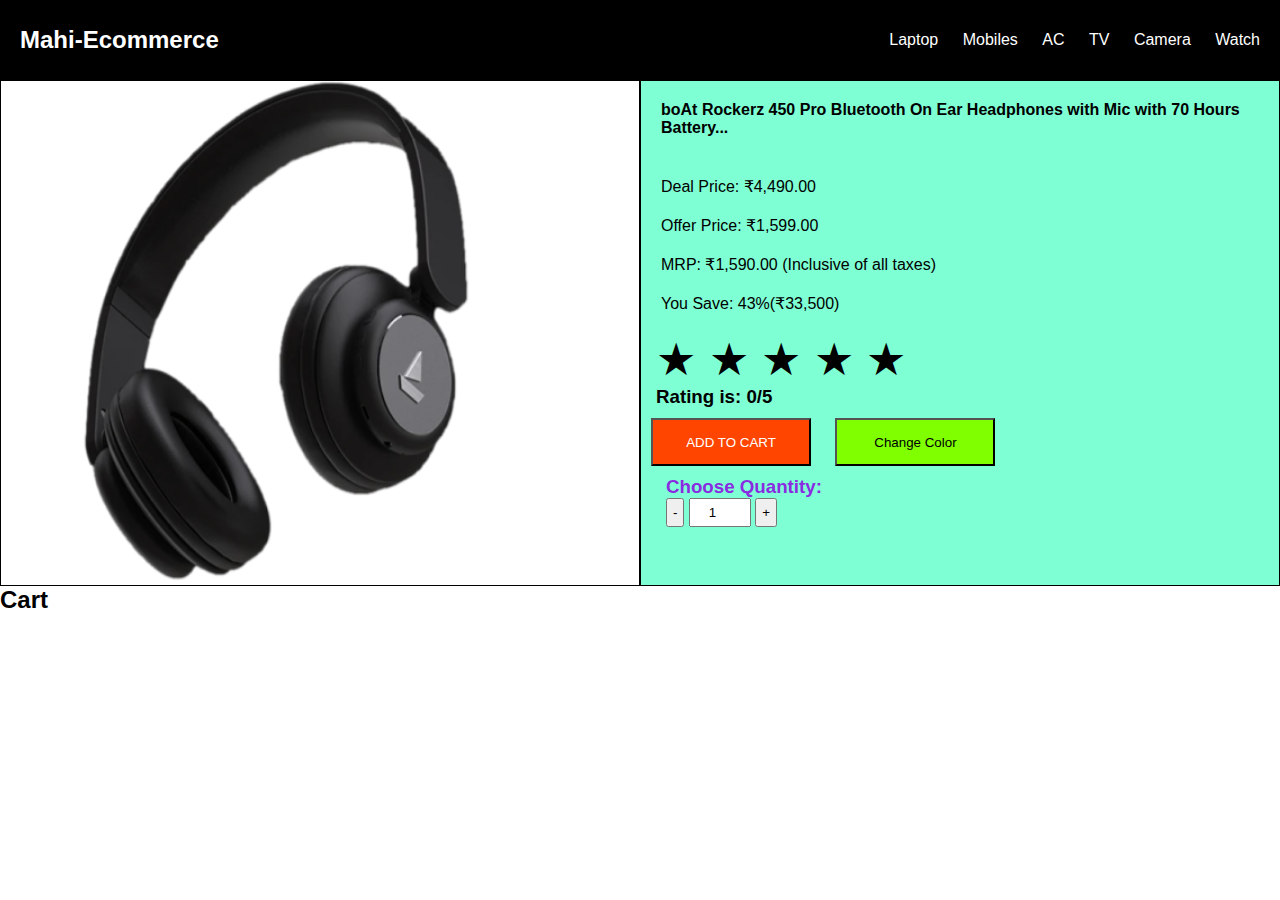
==== headphones.html @ 044cf26c "ecom" ====
<!DOCTYPE html>
<html lang="en">

<head>
    <meta charset="UTF-8">
    <meta name="viewport" content="width=device-width, initial-scale=1.0">
    <link rel="stylesheet" href="styles.css" />
    <title>HeadPhone</title>
</head>

<body>
    <div class="navbar">
        <div class="company">
            <h2>Mahi-Ecommerce</h2>
        </div>
        <div class="products">
            <ul>
                <li>Laptop</li>
                <li>Mobiles</li>
                <li>AC</li>
                <li>TV</li>
                <li>Camera</li>
                <li>Watch</li>
            </ul>
        </div>

    </div>

    <div class="product-detail">
        <div class="pro-left">
            <img src="assets/Arrival/arr-headP.png" alt="">
        </div>
        <div class="pro-right">
            <h4>
                boAt Rockerz 450 Pro Bluetooth On Ear Headphones with Mic with 70 Hours Battery...
            </h4>
            <ul>
                <li>Deal Price: ₹4,490.00</li>
                <li>Offer Price: ₹1,599.00</li>
                <li>MRP: ₹1,590.00 (Inclusive of all taxes)</li>
                <li>You Save: 43%(₹33,500)</li>

            </ul>
            <div class="card">
                <span onclick="gfg(1)"
                      class="star">★
                </span>
                <span onclick="gfg(2)"
                      class="star">★
                </span>
                <span onclick="gfg(3)"
                      class="star">★
                </span>
                <span onclick="gfg(4)"
                      class="star">★
                </span>
                <span onclick="gfg(5)"
                      class="star">★
                </span>
                <h3 id="output">
                      Rating is: 0/5
                  </h3>
            </div>
                <div class="pro-button">
                    <button class="addBtn" >ADD TO CART</button>
                    <!-- <button class="buyBtn" onclick="BuyNOw()">BUY NOW</button> -->
                    <button class="Changeclr">Change Color</button>

                    <div class="quantity-selector">
                        <h3 style="color: blueviolet;">Choose Quantity:</h3>
                        <button onclick="decreaseQuantity()" style="padding: 5px;">-</button>
                        <input type="number" id="quantity" value="1" min="1" max="10" style="padding: 5px; text-align: center;">
                        <button onclick="increaseQuantity()" style="padding: 5px;">+</button>
                    </div>
                </div>
            </div>
        </div>

    </div>

    <div class="cart-sidebar">
        <h2>Cart</h2>
        <ul id="cart-list"></ul>
    </div>
    <script src="script2.js"></script>
</body>

</html>
---- styles.css ----
* {
    margin: 0;
    padding: 0;
    box-sizing: border-box;
    font-family: sans-serif;
}

.navbar {
    width: 100%;
    height: 80px;
    background-color: black;
}

.banner-section {
    width: 100%;
    height: 300px;
}

.category-section {
    width: 100%;
    height: 150px;
}

.arrival-section {
    width: 100%;
    height: 150px;
}

.discount-section {
    width: 100%;
    height: 150px;
}

.category-section ul li {
    list-style: none;
    display: inline-flex;
    width: 100px;
    height: 100px;
    justify-content: center;
    align-items: center;
    margin: 15px;
    border: 3px double black;
    flex-direction: column;
}

.category-section ul {
    position: relative;
}

.category-section span {
    position: absolute;
    top: 120px;
}

.category-section ul li img {
    width: 100%;
}

.arrival-section ul li {
    list-style: none;
    display: inline-flex;
    width: 220px;
    height: 220px;
    margin: 20px;
    margin-bottom: 50px;
    flex-direction: column;
}

.arrival-section ul li span {
    font-size: small;
    text-align: center;
    margin-top: 10px;
    font-weight: bold;
}

.sub-section ul li:hover {
    transform: scale(1.2);
}

.category-section li:hover {
    transform: scale(1.2);
}

.sub-section ul li img {
    width: 100%;
    margin-left: 10px;
}

.sub-section {
    border: 1px solid black;
}

.banner-2 {
    position: relative;
    top: 450px;
}
.discount-section {
    position: relative;
    top: 450px;
    padding-left: 20px;
}

.discount-section img {
    width: 250px;
    height: 250px;
    margin: 5px;
}

.footer {
    width: 100%;
    min-width: 100vw;
    position: relative;
    top: 750px;
}

.category-section ul li {
    flex-direction: column;
}

.navbar {
    display: flex;
    justify-content: space-between;
    align-items: center;
    color: white;
}

.company h2 {
    margin-left: 20px;
}

.products ul li {
    display: inline-flex;
    list-style: none;
    margin-right: 20px;
}
.product-detail {
    display: flex;
}

.pro-left {
    width: 100%;
    max-width: 50%;
    border: 1px solid black;
}

.pro-left img {
    width: 500px;
    height: 500px;
    padding-left: 50px;
}

.pro-right {
    width: 100%;
    max-width: 50%;
    border: 1px solid black;
    background-color: aquamarine;
}

.pro-right h4 {
    padding: 20px;
}

.pro-right ul li {
    list-style: none;
    margin: 20px;
}

.pro-button {
    width: 100%;
}
.addBtn,
.buyBtn,.Changeclr{
    width: 10rem;
    height: 3rem;
    margin: 10px;
}

.addBtn {
    background-color: orangered;
    color: white;
    cursor: pointer;
}

.buyBtn {
    background-color: white;
    cursor: pointer;
}
.Changeclr{
    background-color: chartreuse;
    cursor: pointer;
}
.deleteBtn{
    background-color: orangered;
    padding: 10px;
    color: white;
    padding-left: 14px;
    padding-right: 14px;
    border-radius: 8px;
    margin-left: 350px;
}
.checked{
    color: orange;
}
.card{
    padding-left: 15px;
}
.star {
    font-size: 5vh;
    cursor: pointer;
  }
   
  .one {
    color: rgb(255, 0, 0);
  }
   
  .two {
    color: rgb(255, 106, 0);
  }
   
  .three {
    color: rgb(251, 255, 120);
  }
   
  .four {
    color: rgb(255, 255, 0);
  }
   
  .five {
    color: rgb(24, 159, 14);
  }
#searchbar {
    margin: 10px;
    padding: 10px;
    border-radius: 5px;
    width: 50%;
    box-sizing: border-box;
}

@keyframes fadeIn {
    from {
        opacity: 0;
        transform: translateY(-10px);
    }

    to {
        opacity: 1;
        transform: translateY(0);
    }
}
.quantity-selector{
    padding-left: 25px;
}
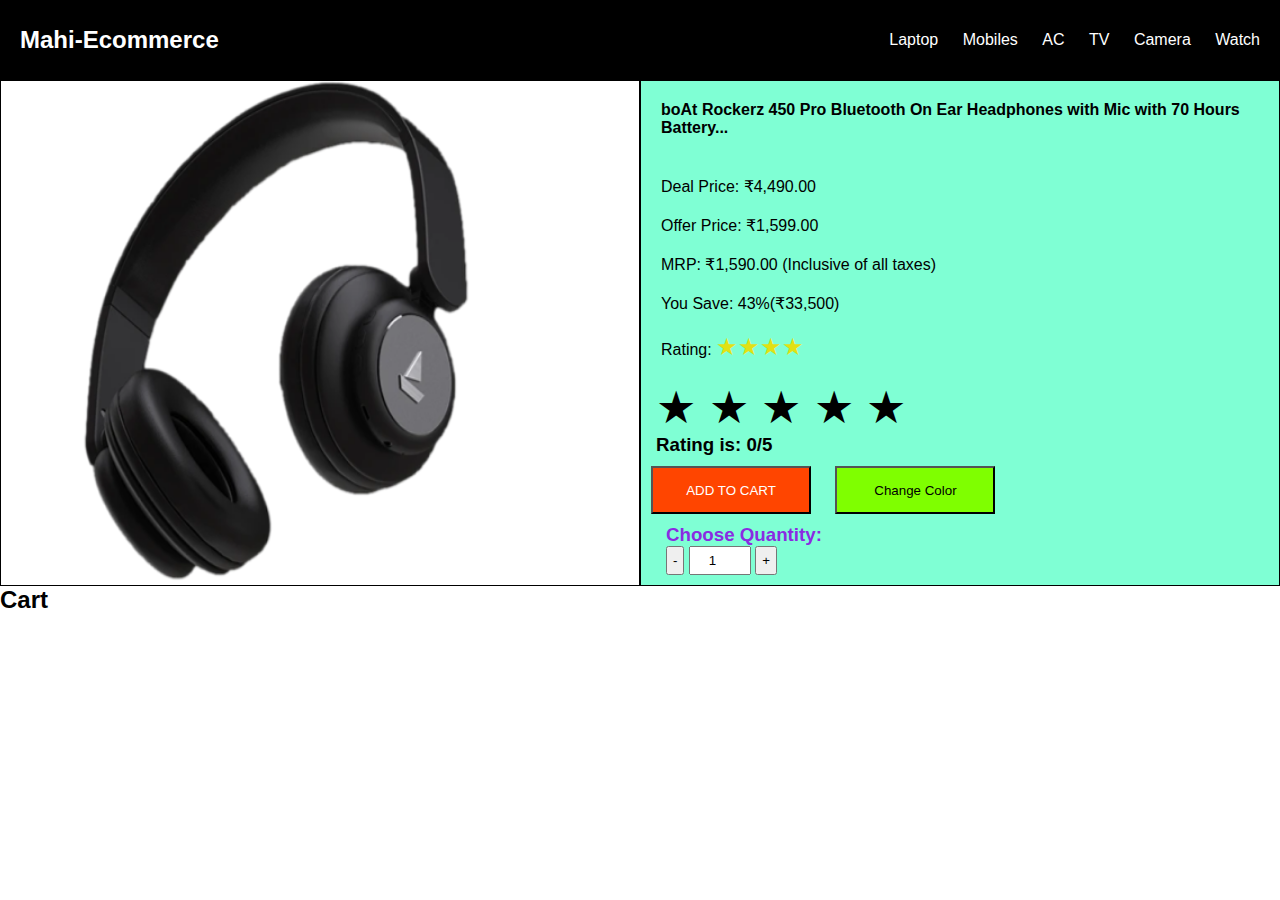
==== commit 77a76784: "mahi" ====
--- a/headphones.html
+++ b/headphones.html
@@ -39,7 +39,8 @@
                 <li>Offer Price: ₹1,599.00</li>
                 <li>MRP: ₹1,590.00 (Inclusive of all taxes)</li>
                 <li>You Save: 43%(₹33,500)</li>
-
+                <li>Rating:
+                    <span>★</span><span>★</span><span>★</span><span>★</span></li>
             </ul>
             <div class="card">
                 <span onclick="gfg(1)"
--- a/styles.css
+++ b/styles.css
@@ -249,4 +249,58 @@
 }
 .quantity-selector{
     padding-left: 25px;
+}
+@media (max-width: 768px) {
+    .navbar {
+      flex-direction: column;
+      align-items: center;
+    }
+  
+    .product-detail {
+      flex-direction: column;
+    }
+  
+    .cart-sidebar {
+      width: 100%;
+    }
+  }
+  
+  @media (max-width: 480px) {
+    .navbar {
+      padding: 0.5rem;
+    }
+  
+    .product-detail {
+      padding: 0.5rem;
+    }
+  
+    .cart-sidebar {
+      padding: 0.5rem;
+    }
+  }
+  .hamburger-menu {
+    display: none;
+    position: relative;
+    width: 30px;
+    height: 30px;
+    cursor: pointer;
+  }
+  
+  .hamburger-menu span {
+    display: block;
+    width: 30px;
+    height: 3px;
+    background-color: #fff;
+    margin-bottom: 5px;
+    transition: all 0.3s;
+  }
+  
+  @media (max-width: 768px) {
+    .hamburger-menu {
+      display: block;
+    }
+  }
+.pro-right ul li span{
+    color: rgb(225, 225, 20);
+    font-size: x-large;
 }